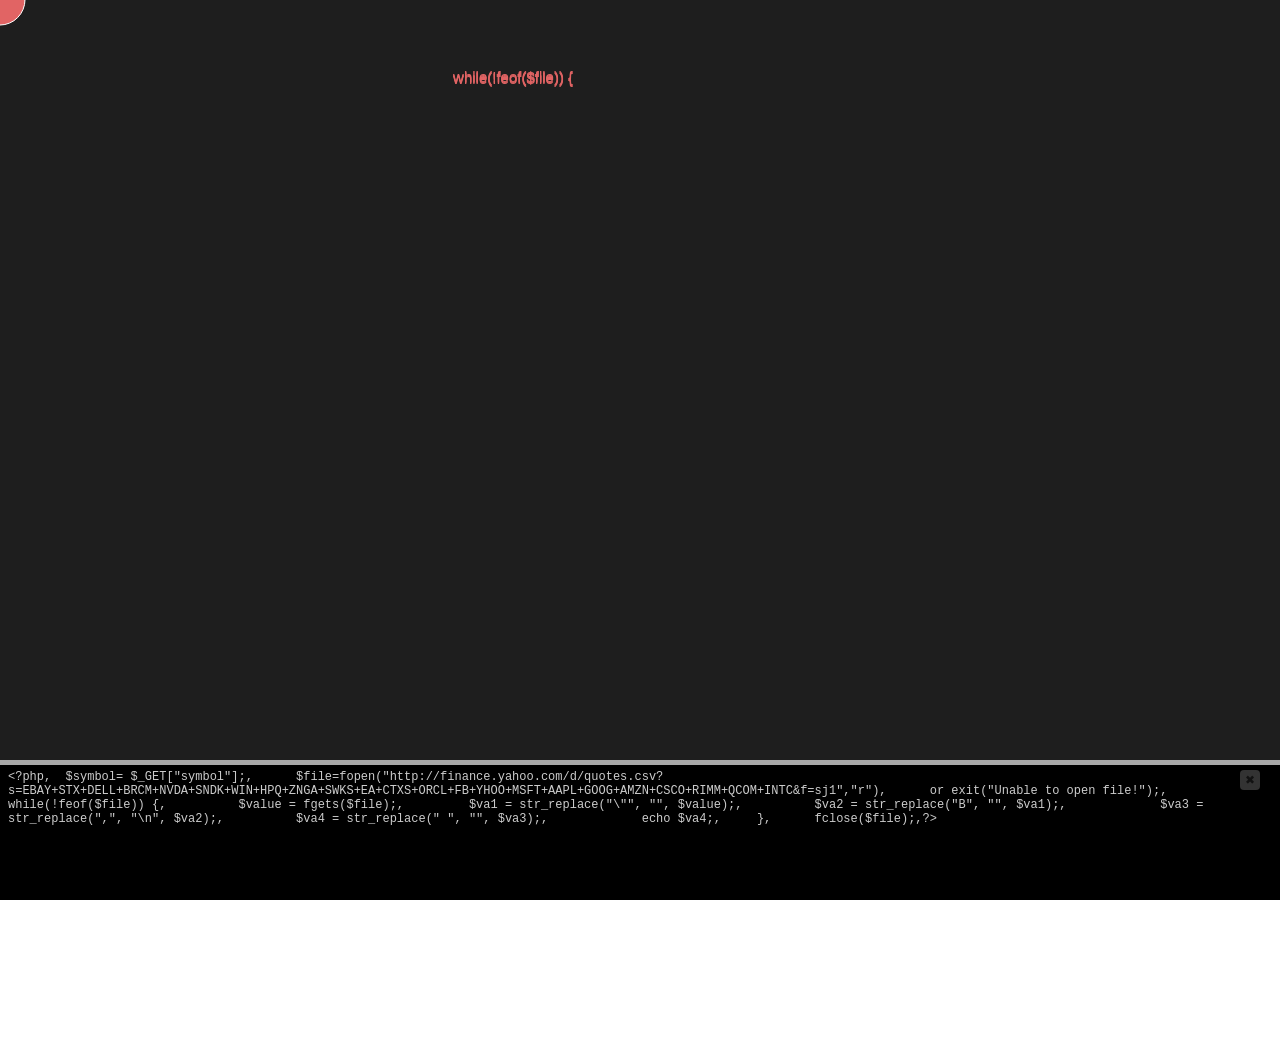
==== conglomeration.html @ eadc2711 "Works. Initial Commit" ====
<!doctype html>  
<meta name="viewport" content="width=device-width, maximum-scale=1.0" />
<head>  
<script src="processing.js"></script>  
<script src="jquery.js"></script>  

<script>
window.onload = init;
var processing;
function init(){ 
  $.get("conglomeration.pde", function(processingCode) {
    processing = new Processing($("#PJSCanvas")[0], processingCode);
    resize();
  });
}
function resize(){
  processing.size(window.innerWidth,window.innerHeight);
}    
function touchStart(e){ processing.touchStart(e); }
function touchMove(e){ processing.touchMove(e); }
function touchEnd(e){ processing.touchEnd(e); }
function orientationChange(){ resize(); }
</script>

</head>

<body onorientationchange="orientationChange()" style="margin: 0px;">

	<canvas	ontouchstart="touchStart(event)" 
			ontouchmove="touchMove(event);"
			ontouchend="touchEnd(event);"
			id="PJSCanvas"/>

</body>
</html>
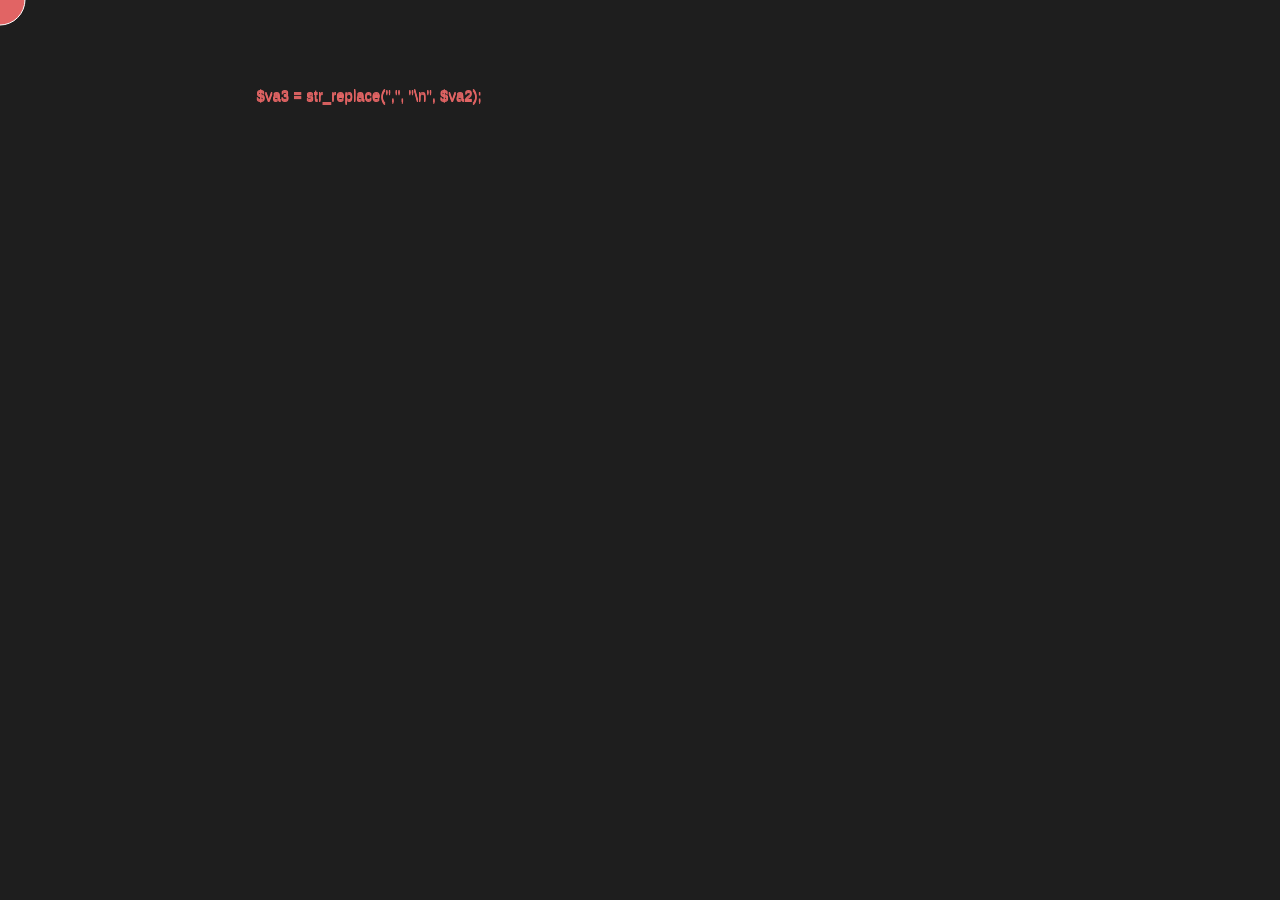
==== commit beedec67: "making mobile" ====
--- a/conglomeration.html
+++ b/conglomeration.html
@@ -1,5 +1,6 @@
 <!doctype html>  
 <meta name="viewport" content="width=device-width, maximum-scale=1.0" />
+<meta name="apple-mobile-web-app-capable" content="yes" />
 <head>  
 <script src="processing.js"></script>  
 <script src="jquery.js"></script>  
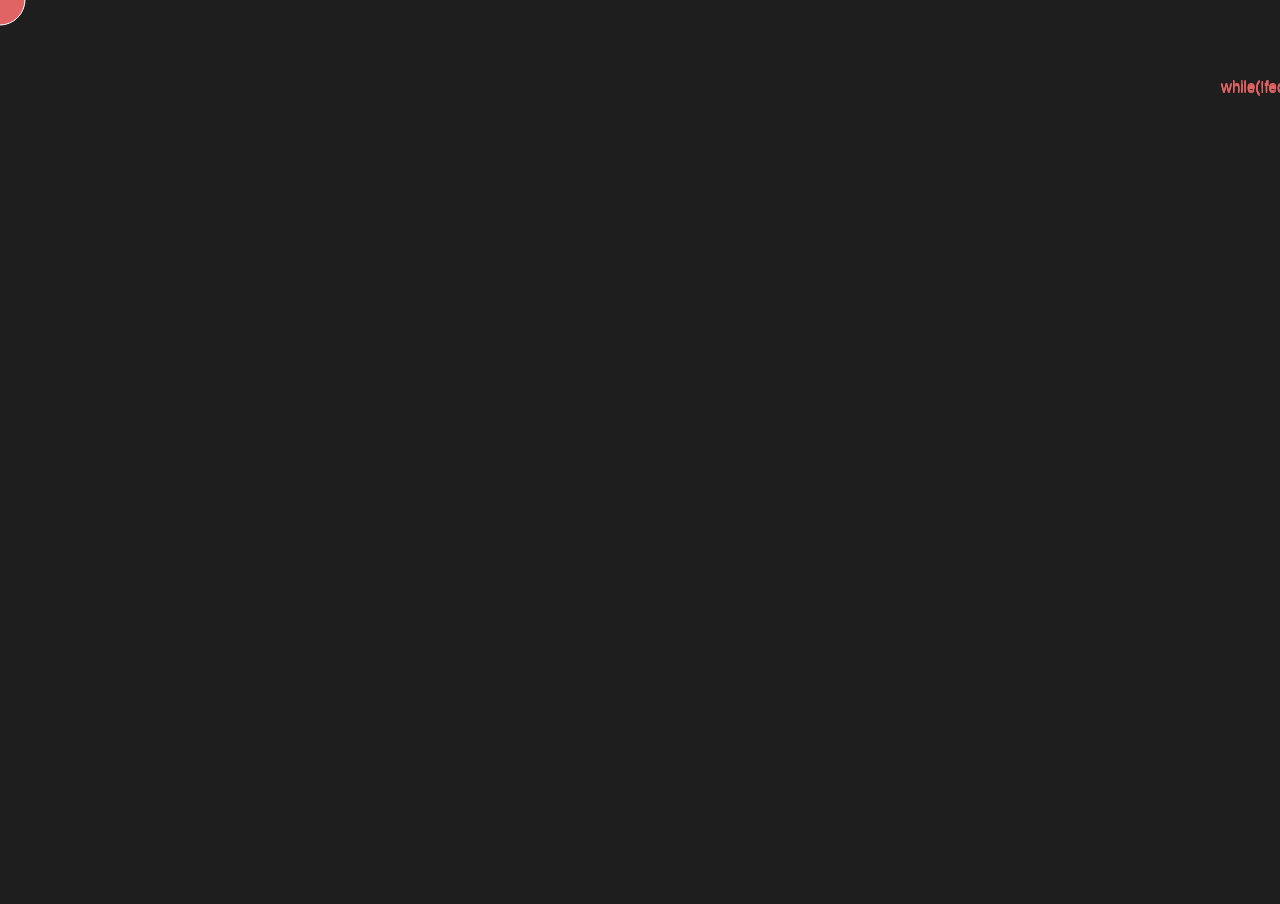
==== commit 464dab19: "Something never committed" ====
--- a/conglomeration.html
+++ b/conglomeration.html
@@ -1,9 +1,36 @@
-<!doctype html>  
+<!doctype html>
+<meta name="apple-mobile-web-app-capable" content="yes" />
 <meta name="viewport" content="width=device-width, maximum-scale=1.0" />
-<meta name="apple-mobile-web-app-capable" content="yes" />
 <head>  
 <script src="processing.js"></script>  
 <script src="jquery.js"></script>  
+
+<style>
+body{
+	background-color:rgb(30,30,30);
+}
+</style>
+
+<script>
+     function hideAddressBar()
+     {
+         if(!window.location.hash)
+         { 
+             if(document.height <= window.outerHeight + 10)
+             {
+                 document.body.style.height = (window.outerHeight + 50) +'px';
+                 setTimeout( function(){ window.scrollTo(0, 1); }, 50 );
+             }
+             else
+             {
+                 setTimeout( function(){ window.scrollTo(0, 1); }, 0 ); 
+             }
+         }
+     } 
+
+     window.addEventListener("load", hideAddressBar );
+     window.addEventListener("orientationchange", hideAddressBar ); 
+   </script>
 
 <script>
 window.onload = init;
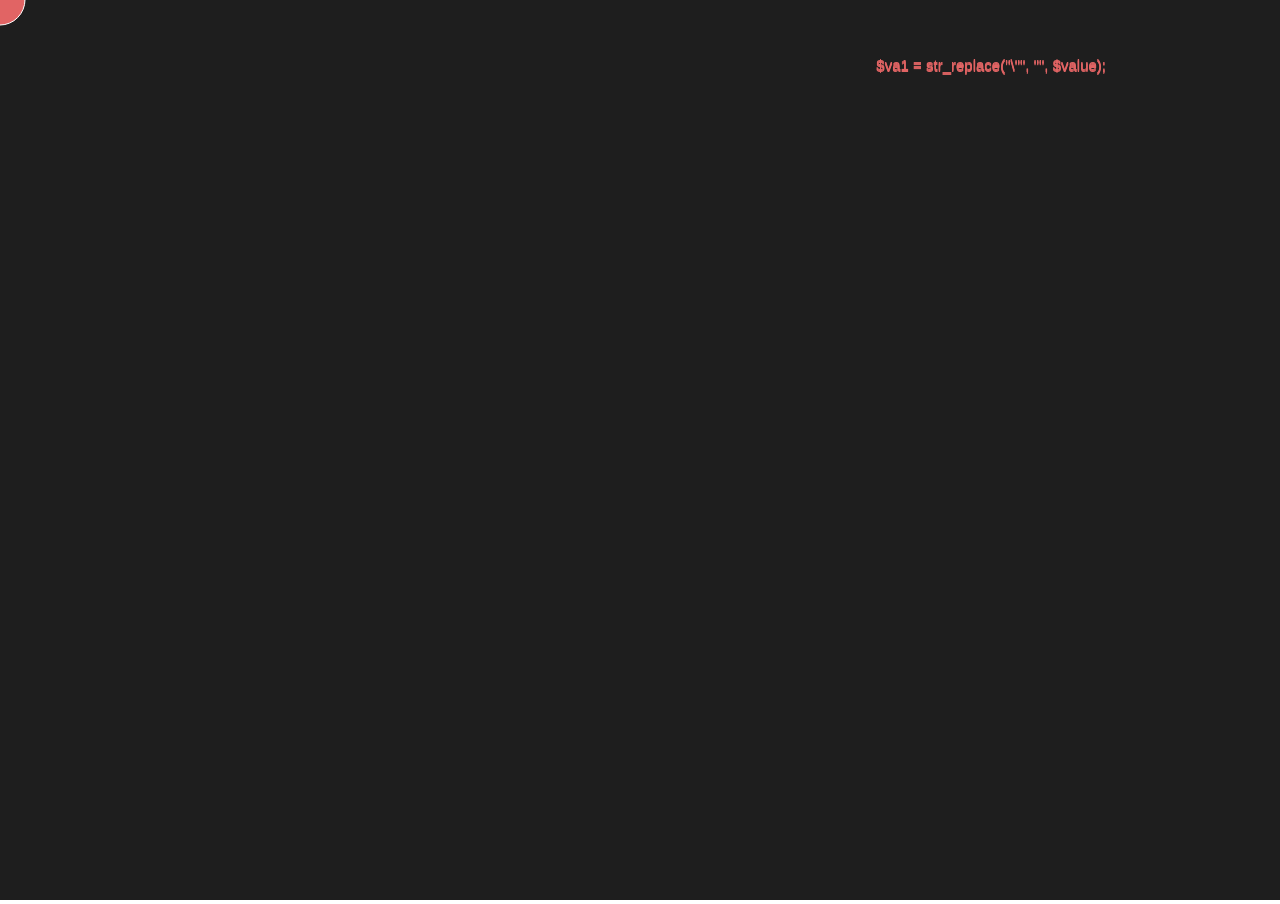
==== commit b6d31110: "Rename main file So that it mateches the name of the root folder. This makes loading from processing" ====
--- a/conglomeration.html
+++ b/conglomeration.html
@@ -1,42 +1,15 @@
-<!doctype html>
+<!doctype html>  
+<meta name="viewport" content="width=device-width, maximum-scale=1.0" />
 <meta name="apple-mobile-web-app-capable" content="yes" />
-<meta name="viewport" content="width=device-width, maximum-scale=1.0" />
 <head>  
 <script src="processing.js"></script>  
 <script src="jquery.js"></script>  
-
-<style>
-body{
-	background-color:rgb(30,30,30);
-}
-</style>
-
-<script>
-     function hideAddressBar()
-     {
-         if(!window.location.hash)
-         { 
-             if(document.height <= window.outerHeight + 10)
-             {
-                 document.body.style.height = (window.outerHeight + 50) +'px';
-                 setTimeout( function(){ window.scrollTo(0, 1); }, 50 );
-             }
-             else
-             {
-                 setTimeout( function(){ window.scrollTo(0, 1); }, 0 ); 
-             }
-         }
-     } 
-
-     window.addEventListener("load", hideAddressBar );
-     window.addEventListener("orientationchange", hideAddressBar ); 
-   </script>
 
 <script>
 window.onload = init;
 var processing;
 function init(){ 
-  $.get("conglomeration.pde", function(processingCode) {
+  $.get("cg.pde", function(processingCode) {
     processing = new Processing($("#PJSCanvas")[0], processingCode);
     resize();
   });
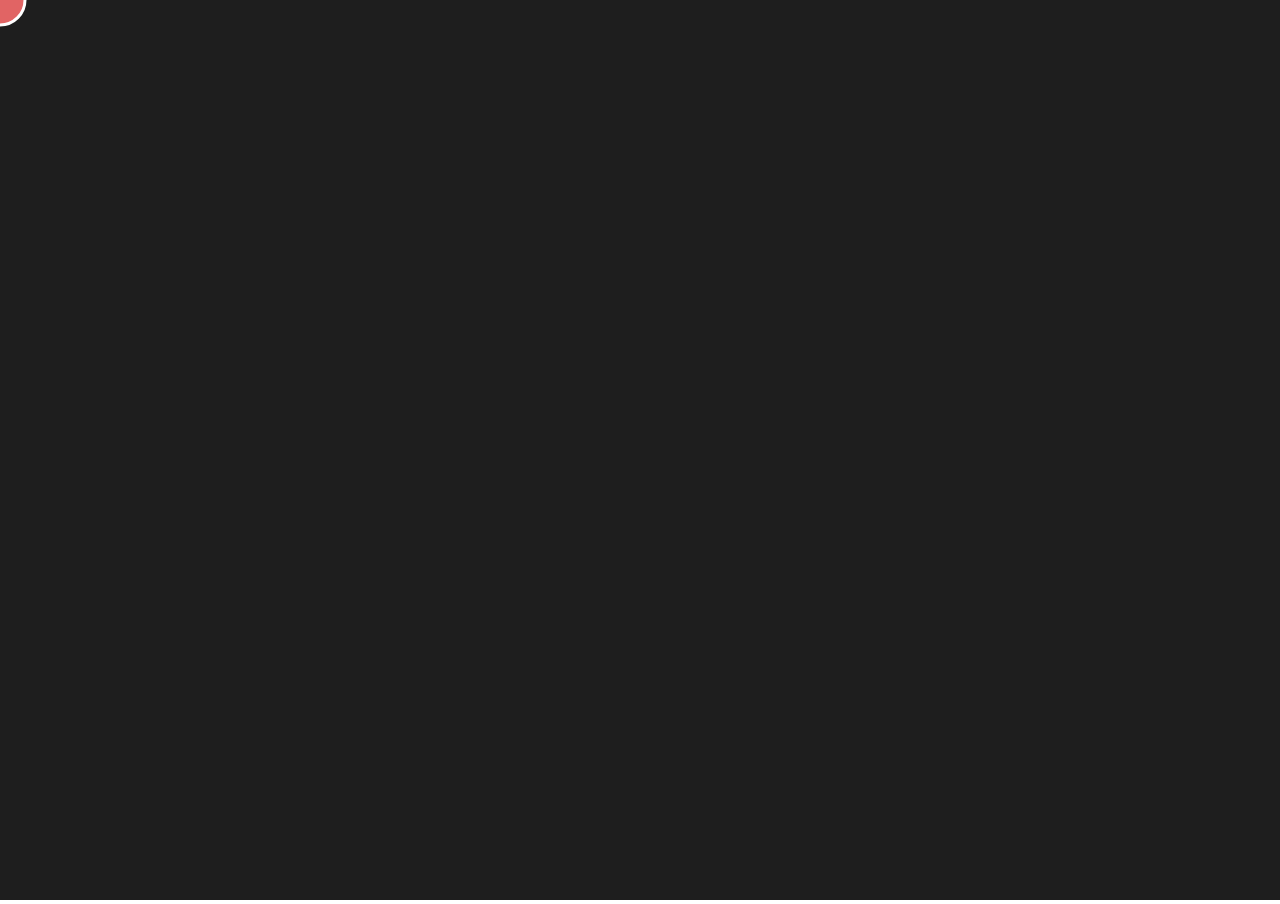
==== commit fddecf9d: "final commit for the day" ====
--- a/conglomeration.html
+++ b/conglomeration.html
@@ -1,7 +1,10 @@
 <!doctype html>  
-<meta name="viewport" content="width=device-width, maximum-scale=1.0" />
-<meta name="apple-mobile-web-app-capable" content="yes" />
 <head>  
+	<meta name="viewport" content="width=device-width, maximum-scale=1.0" />
+	<meta name="apple-mobile-web-app-capable" content="yes" />
+
+	
+<title>Conglomeration</title>
 <script src="processing.js"></script>  
 <script src="jquery.js"></script>  
 
@@ -23,6 +26,7 @@
 function orientationChange(){ resize(); }
 </script>
 
+
 </head>
 
 <body onorientationchange="orientationChange()" style="margin: 0px;">
